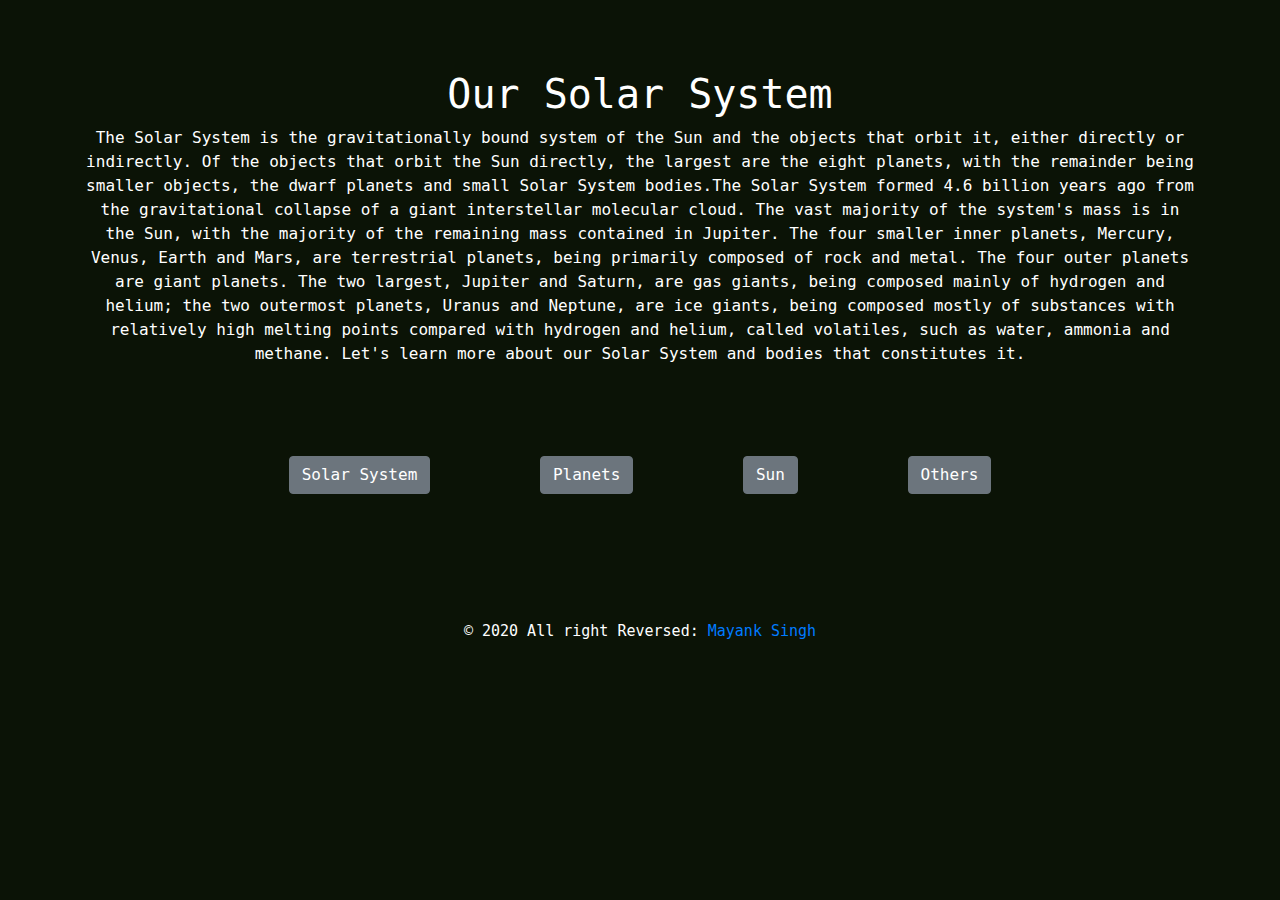
==== index.html @ df13f252 "added planets" ====
<!DOCTYPE html>
<html>
    <head>
        <title>Our Solar System</title>
		<meta name="viewport" content="width=device-width, initial-scale=1.0">
		<link rel="stylesheet" href="https://maxcdn.bootstrapcdn.com/bootstrap/4.0.0/css/bootstrap.min.css" integrity="sha384-Gn5384xqQ1aoWXA+058RXPxPg6fy4IWvTNh0E263XmFcJlSAwiGgFAW/dAiS6JXm" crossorigin="anonymous">
		<link rel="stylesheet" href="style.css">
	    <!--<style>
            @media (min-width: 500px) {
                header::before {
                    font-size: 32px;
                }
            }

            @media (max-width: 499px) {
                header::before {
                    font-size: 16px;
                }
            }
        </style>-->
    </head>
    <body id='main'>	
		<div class='container'>
			<header><h1> Our Solar System </h1></header>
			
			<p style='text-align:center'> The Solar System is the gravitationally bound system of the Sun and the objects that orbit it, either directly or indirectly. Of the objects that orbit the Sun directly, the largest are the eight planets,
     			with the remainder being smaller objects, the dwarf planets and small Solar System bodies.The Solar System formed 4.6 billion years ago from the gravitational collapse of a giant interstellar molecular cloud. 
				The vast majority of the system's mass is in the Sun, with the majority of the remaining mass contained in Jupiter. The four smaller inner planets, Mercury, Venus, Earth and Mars, are terrestrial planets, being primarily composed 
				of rock and metal. The four outer planets are giant planets. The two largest, Jupiter and Saturn, are gas giants, being composed mainly of hydrogen and helium; 
				the two outermost planets, Uranus and Neptune, are ice giants, being composed mostly of substances with relatively high melting points compared with hydrogen and helium, called volatiles, such as water, ammonia and methane.
				Let's learn more about our Solar System and bodies that constitutes it.
			</p>
			</br>
			<nav>
				<div class="text-center">
					<button class="btn btn-secondary"><a href='index.html'>Solar System</a></button>
					<button class="btn btn-secondary"><a href='planets.html'>Planets</a></button> 
					<button class="btn btn-secondary"><a>  Sun  </a></button>
					<button class="btn btn-secondary"><a>Others</a></button>
				</div>
			</nav>
			<section id="footer">
				<div class="row">
					<div class="col-xs-12 col-sm-12 col-md-12 mt-2 mt-sm-2 text-center text-white">
						<p class="h6">© 2020 All right Reversed: <a href="" target="_blank" style='text-decoration:none'>Mayank Singh</a></p>
					</div>
				</div>	
			</section>

			
		</div>
    </body>
</html>
---- style.css ----
header {
	color:white;
	text-align:center;
	padding-top:70px;
	font-weight:bold;
	font-size:44px;
}
table {
	width:100%;
	text-align:center;
}
button a:hover {
	font-size:130%;
	text-decoration:none;
	text-transform:uppercase;
	color:white;
}
th a{
    display:block;
	text-decoration:none;
	color:blue;
}
tr > th {
	padding:18px;
}
p::selection{
	background-color:yellow;
	color:red;
}
#main {
  #background-image: url('639118.jpg');
  #font-family: OCR A Extended;
  #font-family: "Courier New", Courier, monospace;
  font-family: "Lucida Console", Monaco, monospace;
  background-repeat: no-repeat;
  background-color:#0b1306;
  color:white;
  #background-size:cover;
}
p, nav {
	animation: createBox 1s;
}
@keyframes createBox {
  from {
    transform: scale(0);
  }
  to {
    transform: scale(1);
  }
}
button {
	margin:50px;
}

section {
	margin-top:65px;
	#margin-top:-950px;
	#margin-bottom:5px;
    padding: 5px 0;
}
.h6 {
	font-size:15px;
}
button > a {
	text-decoration:none;
	color:white;
}
body {
	background-color:black;
    font-family: "Lucida Console", Monaco, monospace;
	color:white;
}
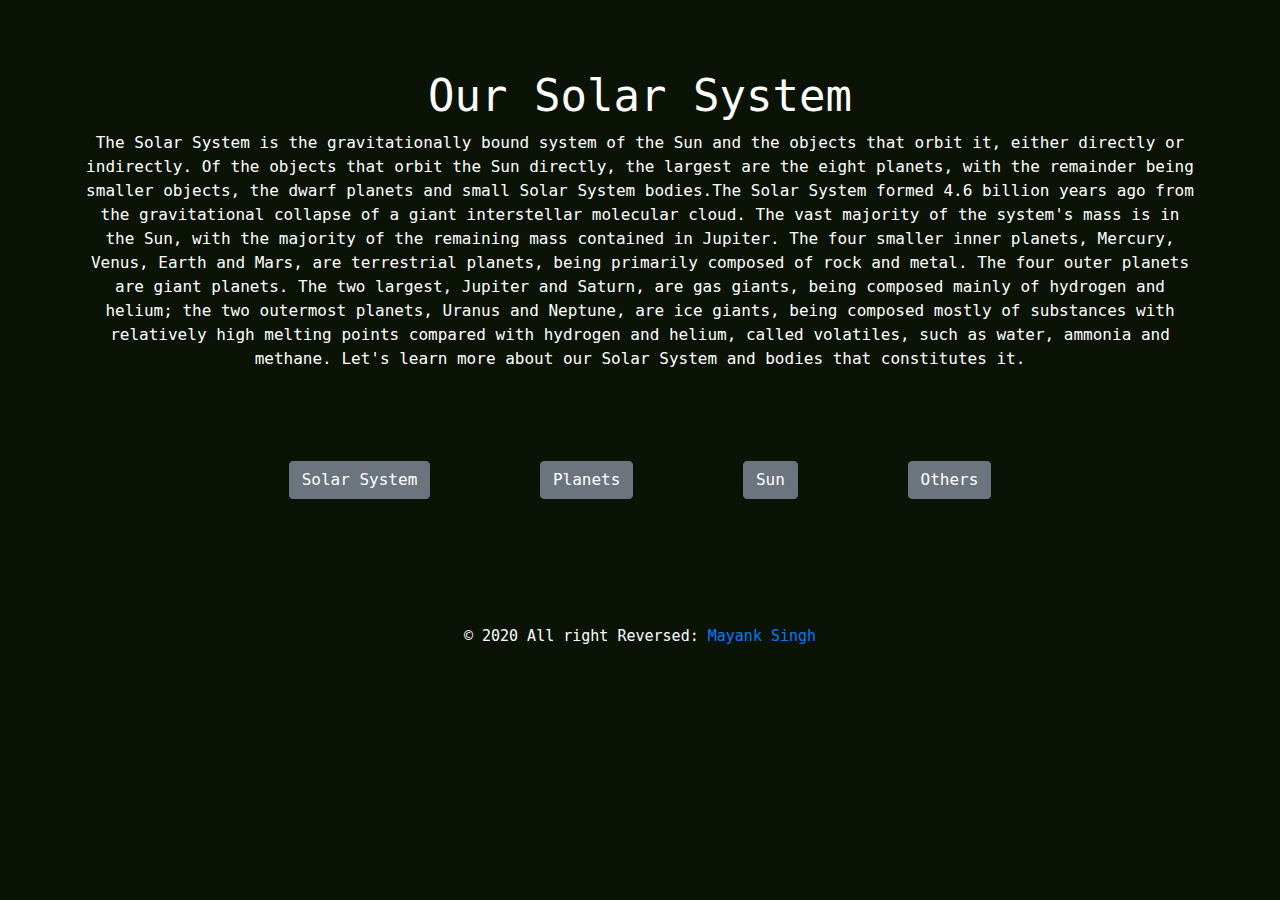
==== commit 37b7537b: "styling for small screens" ====
--- a/index.html
+++ b/index.html
@@ -5,19 +5,19 @@
 		<meta name="viewport" content="width=device-width, initial-scale=1.0">
 		<link rel="stylesheet" href="https://maxcdn.bootstrapcdn.com/bootstrap/4.0.0/css/bootstrap.min.css" integrity="sha384-Gn5384xqQ1aoWXA+058RXPxPg6fy4IWvTNh0E263XmFcJlSAwiGgFAW/dAiS6JXm" crossorigin="anonymous">
 		<link rel="stylesheet" href="style.css">
-	    <!--<style>
+	    <style>
             @media (min-width: 500px) {
-                header::before {
-                    font-size: 32px;
+                h1 {
+                    font-size: 44px;
                 }
             }
 
             @media (max-width: 499px) {
-                header::before {
-                    font-size: 16px;
+                h1 {
+                    font-size: 24px;
                 }
             }
-        </style>-->
+        </style>
     </head>
     <body id='main'>	
 		<div class='container'>
@@ -35,10 +35,10 @@
 				<div class="text-center">
 					<button class="btn btn-secondary"><a href='index.html'>Solar System</a></button>
 					<button class="btn btn-secondary"><a href='planets.html'>Planets</a></button> 
-					<button class="btn btn-secondary"><a>  Sun  </a></button>
-					<button class="btn btn-secondary"><a>Others</a></button>
+					<button class="btn btn-secondary"><a href='sun.html'>  Sun  </a></button>
+					<button class="btn btn-secondary"><a href='others.html'>Others</a></button>
 				</div>
-			</nav>
+			</nav>		
 			<section id="footer">
 				<div class="row">
 					<div class="col-xs-12 col-sm-12 col-md-12 mt-2 mt-sm-2 text-center text-white">
--- a/style.css
+++ b/style.css
@@ -3,7 +3,7 @@
 	text-align:center;
 	padding-top:70px;
 	font-weight:bold;
-	font-size:44px;
+	#font-size:44px;
 }
 table {
 	width:100%;
@@ -15,13 +15,15 @@
 	text-transform:uppercase;
 	color:white;
 }
-th a{
+td > a{
+    display:block;
+	text-decoration:none;
+	color:white;
+}
+td  a:hover{
     display:block;
 	text-decoration:none;
 	color:blue;
-}
-tr > th {
-	padding:18px;
 }
 p::selection{
 	background-color:yellow;
@@ -69,4 +71,55 @@
 	background-color:black;
     font-family: "Lucida Console", Monaco, monospace;
 	color:white;
+}
+
+
+.modalDialog {
+    position: fixed;
+    font-family: Arial, Helvetica, sans-serif;
+    top: 0;
+    right: 0;
+    bottom: 0;
+    left: 0;
+    background: rgba(0, 0, 0, 0.8);
+    z-index: 99999;
+    opacity:0;
+    -webkit-transition: opacity 400ms ease-in;
+    -moz-transition: opacity 400ms ease-in;
+    transition: opacity 400ms ease-in;
+    pointer-events: none;
+}
+.modalDialog:target {
+    opacity:1;
+    pointer-events: auto;
+}
+.modalDialog > div {
+    width: 600px;
+    position: relative;
+    margin: 10% auto;
+    padding: 5px 20px 13px 20px;
+    border-radius: 10px;
+    background: white;
+	color:black;
+}
+.close {
+    background: #606061;
+    color: #FFFFFF;
+    line-height: 25px;
+    position: absolute;
+    right: -12px;
+    text-align: center;
+    top: -10px;
+    width: 24px;
+    text-decoration: none;
+    font-weight: bold;
+    -webkit-border-radius: 12px;
+    -moz-border-radius: 12px;
+    border-radius: 12px;
+    -moz-box-shadow: 1px 1px 3px #000;
+    -webkit-box-shadow: 1px 1px 3px #000;
+    box-shadow: 1px 1px 3px #000;
+}
+.close:hover {
+    background: #00d9ff;
 }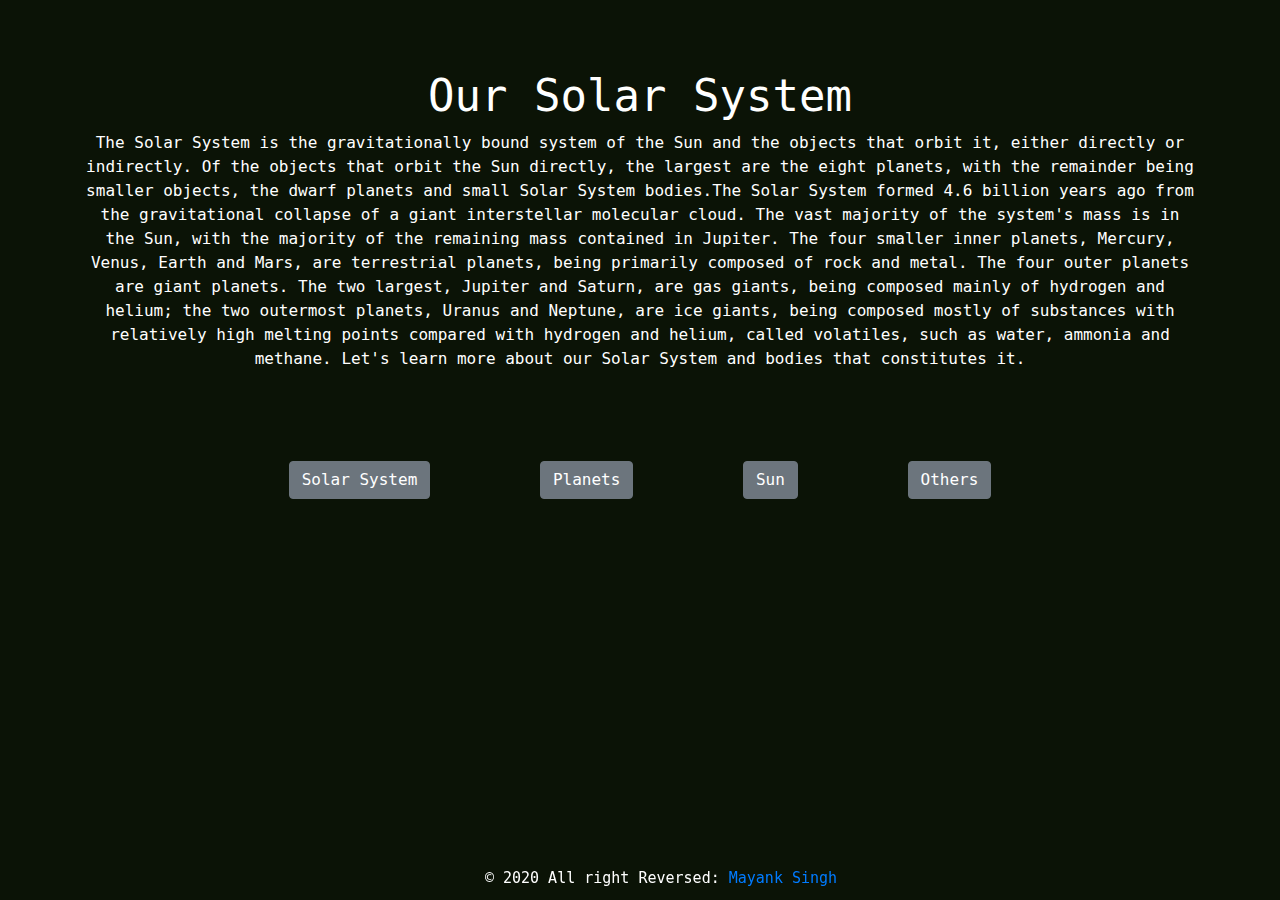
==== commit cba71bba: "modified footer" ====
--- a/index.html
+++ b/index.html
@@ -39,7 +39,7 @@
 					<button class="btn btn-secondary"><a href='others.html'>Others</a></button>
 				</div>
 			</nav>		
-			<section id="footer">
+			<section id=indexfooter>
 				<div class="row">
 					<div class="col-xs-12 col-sm-12 col-md-12 mt-2 mt-sm-2 text-center text-white">
 						<p class="h6">© 2020 All right Reversed: <a href="" target="_blank" style='text-decoration:none'>Mayank Singh</a></p>
--- a/style.css
+++ b/style.css
@@ -54,11 +54,18 @@
 	margin:50px;
 }
 
-section {
+#footer {
 	margin-top:65px;
 	#margin-top:-950px;
 	#margin-bottom:5px;
     padding: 5px 0;
+}
+#indexfooter {
+	padding: 5px 0;
+	bottom: 0;
+	position: fixed;
+	width: 90%;
+	text-align:center;
 }
 .h6 {
 	font-size:15px;
@@ -94,7 +101,7 @@
     pointer-events: auto;
 }
 .modalDialog > div {
-    width: 600px;
+    #width: 600px;
     position: relative;
     margin: 10% auto;
     padding: 5px 20px 13px 20px;
@@ -107,7 +114,8 @@
     color: #FFFFFF;
     line-height: 25px;
     position: absolute;
-    right: -12px;
+    #right: -12px;
+	#left: 0px;
     text-align: center;
     top: -10px;
     width: 24px;
@@ -122,4 +130,10 @@
 }
 .close:hover {
     background: #00d9ff;
+}
+
+.center {
+  display: block;
+  margin-left: auto;
+  margin-right: auto;
 }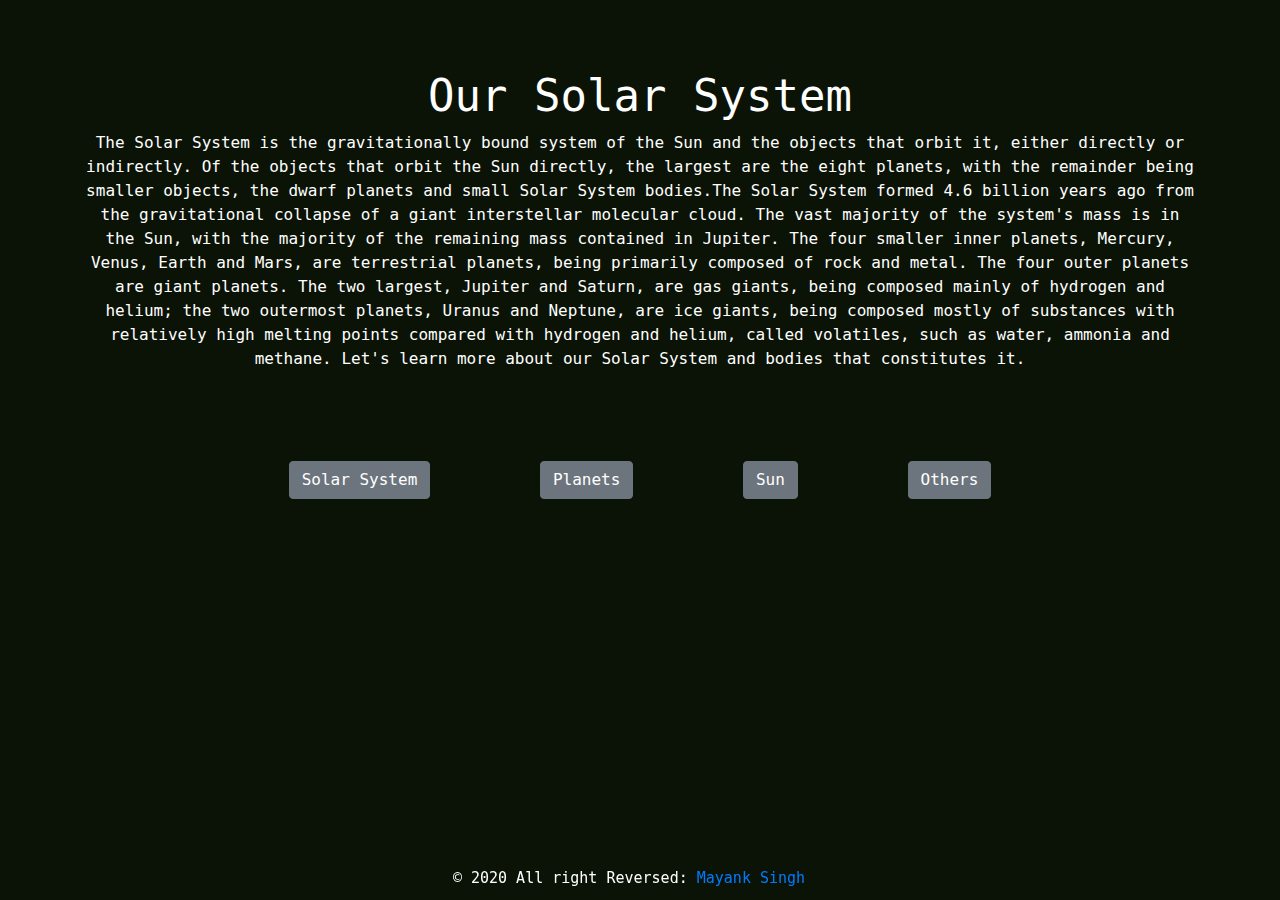
==== commit 148d2313: "modified footer" ====
--- a/index.html
+++ b/index.html
@@ -45,9 +45,7 @@
 						<p class="h6">© 2020 All right Reversed: <a href="" target="_blank" style='text-decoration:none'>Mayank Singh</a></p>
 					</div>
 				</div>	
-			</section>
-
-			
+			</section>		
 		</div>
     </body>
 </html>
--- a/style.css
+++ b/style.css
@@ -64,7 +64,7 @@
 	padding: 5px 0;
 	bottom: 0;
 	position: fixed;
-	width: 90%;
+	width: 85%;
 	text-align:center;
 }
 .h6 {
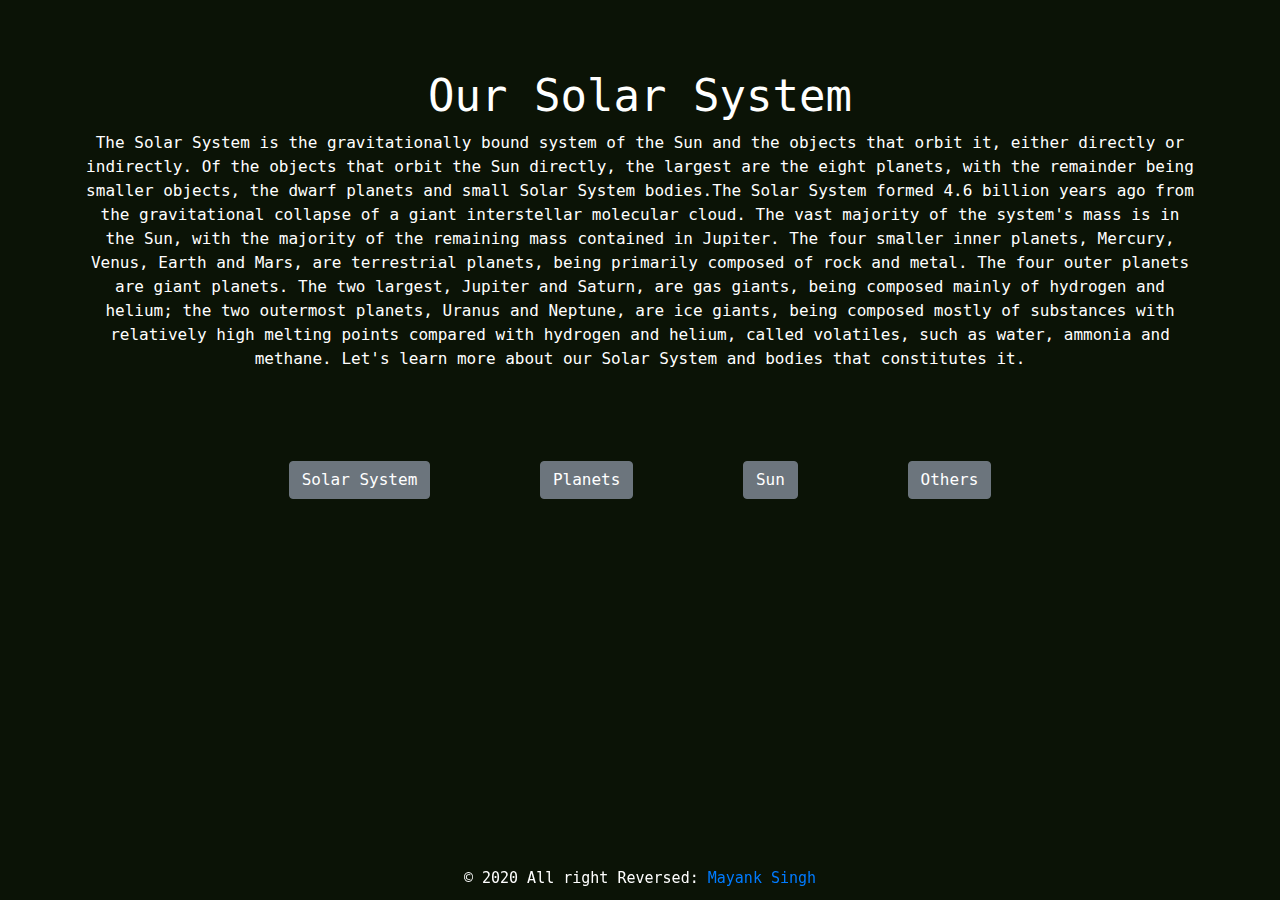
==== commit a49f6db3: "modified footer" ====
--- a/index.html
+++ b/index.html
@@ -10,12 +10,18 @@
                 h1 {
                     font-size: 44px;
                 }
+				#indexfooter {
+					position: fixed;
+				}
             }
 
             @media (max-width: 499px) {
                 h1 {
                     font-size: 24px;
                 }
+				#indexfooter {
+					position: relative;
+				}				
             }
         </style>
     </head>
@@ -38,14 +44,15 @@
 					<button class="btn btn-secondary"><a href='sun.html'>  Sun  </a></button>
 					<button class="btn btn-secondary"><a href='others.html'>Others</a></button>
 				</div>
-			</nav>		
-			<section id=indexfooter>
+			</nav>
+		</div>
+			<section id="indexfooter">
 				<div class="row">
 					<div class="col-xs-12 col-sm-12 col-md-12 mt-2 mt-sm-2 text-center text-white">
 						<p class="h6">© 2020 All right Reversed: <a href="" target="_blank" style='text-decoration:none'>Mayank Singh</a></p>
 					</div>
 				</div>	
 			</section>		
-		</div>
+		
     </body>
 </html>
--- a/style.css
+++ b/style.css
@@ -56,16 +56,13 @@
 
 #footer {
 	margin-top:65px;
-	#margin-top:-950px;
-	#margin-bottom:5px;
     padding: 5px 0;
 }
 #indexfooter {
 	padding: 5px 0;
 	bottom: 0;
-	position: fixed;
-	width: 85%;
-	text-align:center;
+	#position: fixed;
+	width: 100%;
 }
 .h6 {
 	font-size:15px;
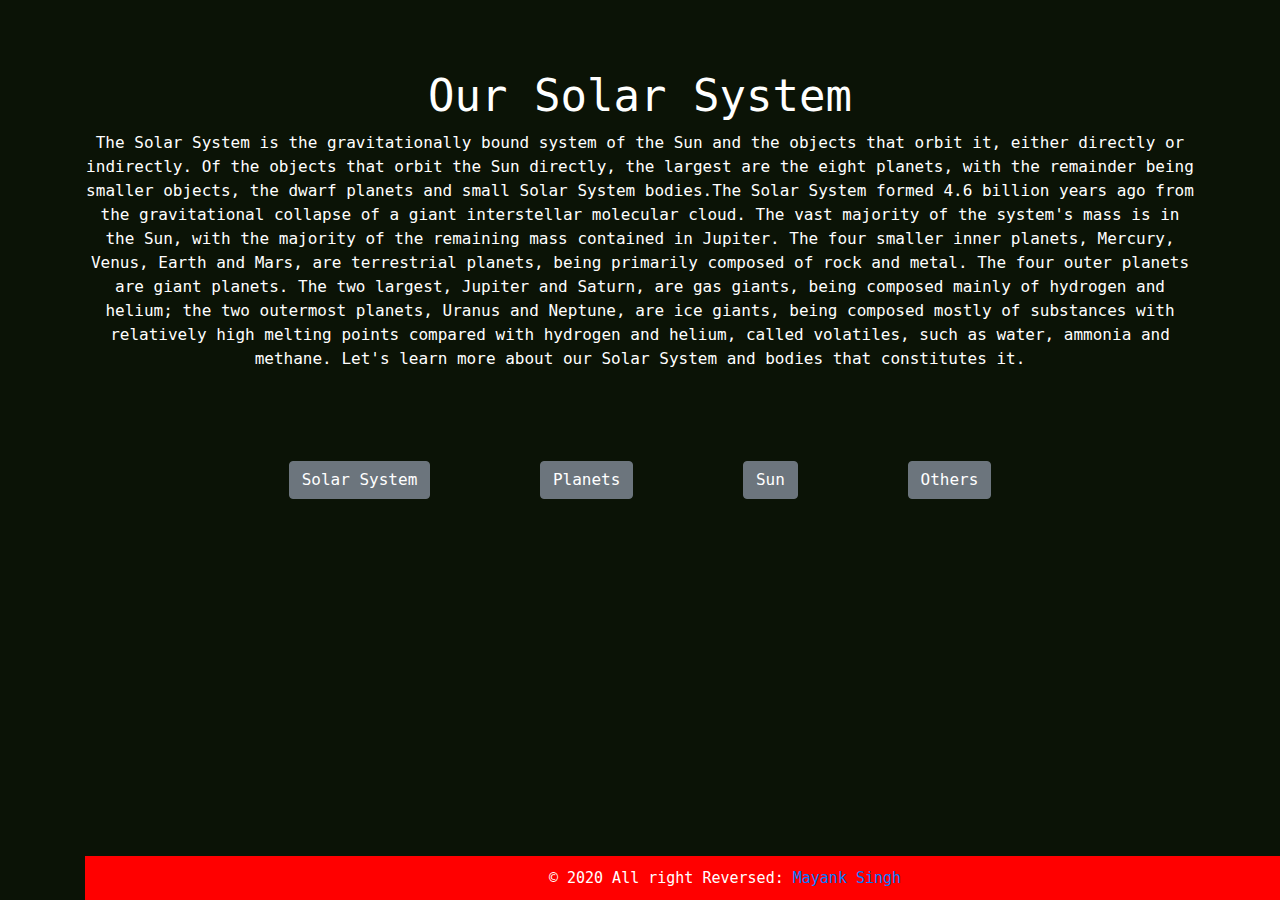
==== commit 9dd7efe7: "modified footer" ====
--- a/index.html
+++ b/index.html
@@ -45,14 +45,14 @@
 					<button class="btn btn-secondary"><a href='others.html'>Others</a></button>
 				</div>
 			</nav>
-		</div>
-			<section id="indexfooter">
+		
+			<section id="indexfooter" style='background-color:red'>
 				<div class="row">
 					<div class="col-xs-12 col-sm-12 col-md-12 mt-2 mt-sm-2 text-center text-white">
 						<p class="h6">© 2020 All right Reversed: <a href="" target="_blank" style='text-decoration:none'>Mayank Singh</a></p>
 					</div>
 				</div>	
 			</section>		
-		
+		</div>
     </body>
 </html>
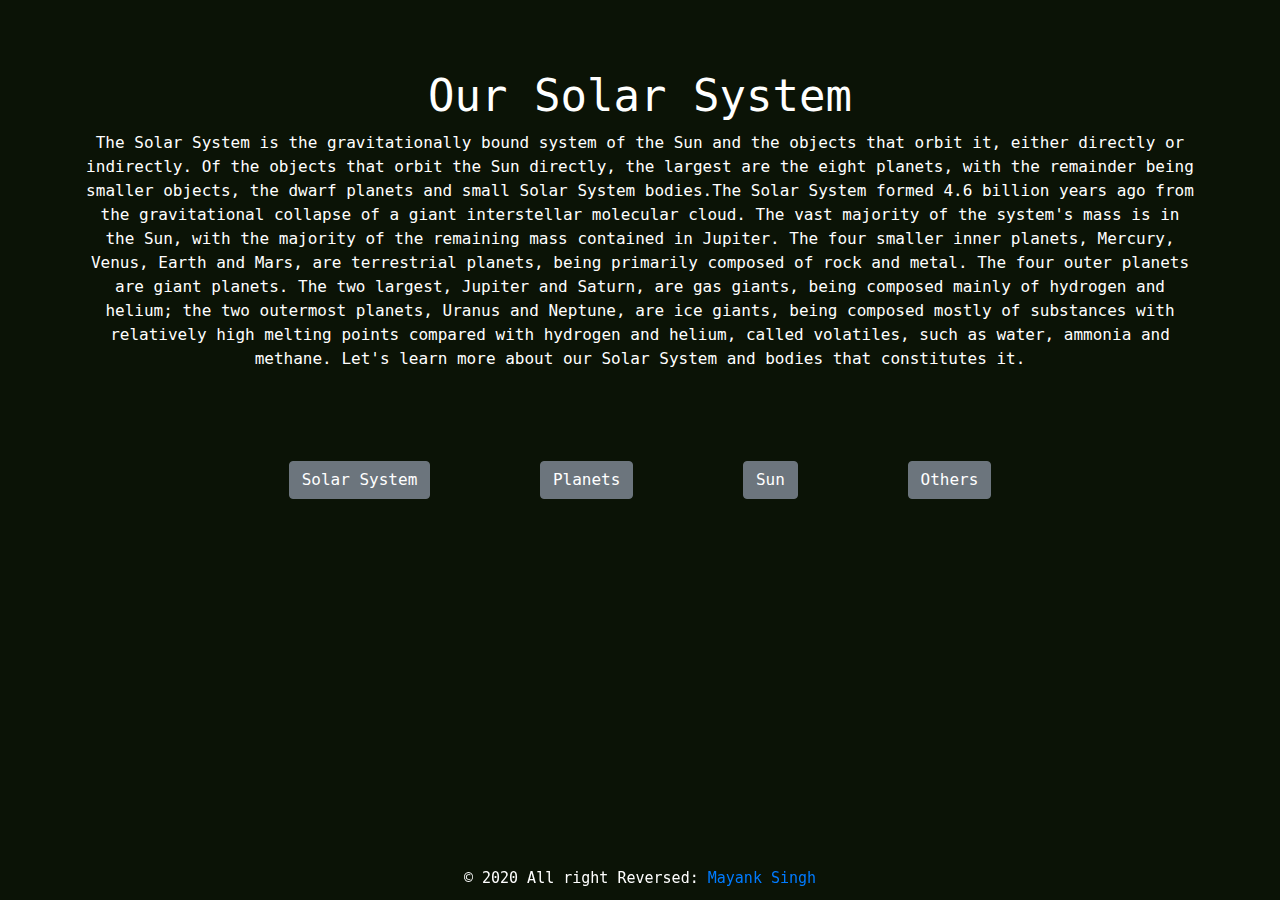
==== commit 34d37952: "updated footer" ====
--- a/index.html
+++ b/index.html
@@ -46,7 +46,7 @@
 				</div>
 			</nav>
 		
-			<section id="indexfooter" style='background-color:red'>
+			<section id="indexfooter">
 				<div class="row">
 					<div class="col-xs-12 col-sm-12 col-md-12 mt-2 mt-sm-2 text-center text-white">
 						<p class="h6">© 2020 All right Reversed: <a href="" target="_blank" style='text-decoration:none'>Mayank Singh</a></p>
--- a/style.css
+++ b/style.css
@@ -61,7 +61,7 @@
 #indexfooter {
 	padding: 5px 0;
 	bottom: 0;
-	#position: fixed;
+	left: 0;
 	width: 100%;
 }
 .h6 {
